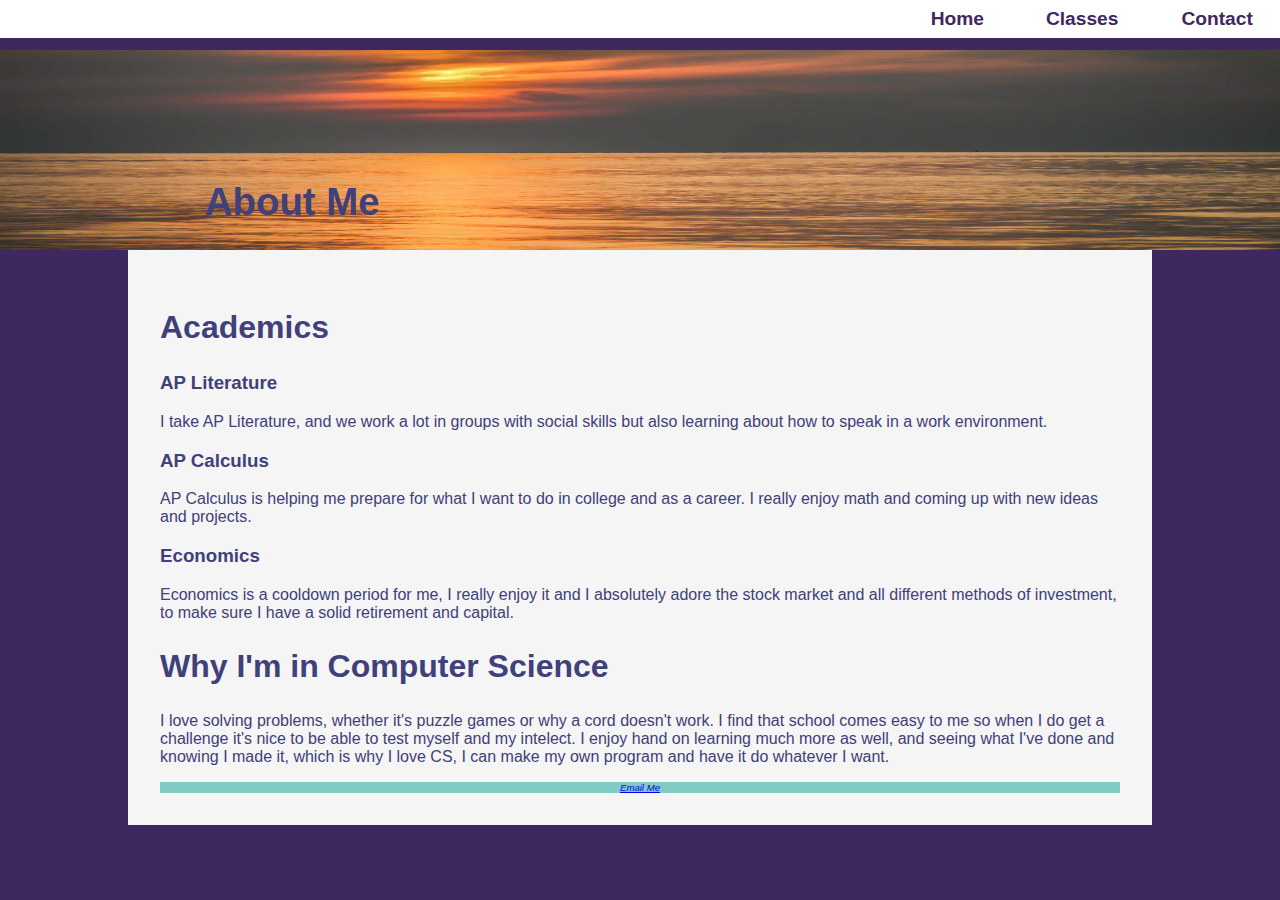
==== classes.html @ d96a6647 "Initialized Project, transferring wording" ====
<!DOCTYPE html>
<html lang="en">
    <head>
        <title>My Academics</title>
        <link rel="stylesheet" href="style.css">
        <meta charset="utf-8">
    </head>
        <body>

                <header class="content">
                    <h1><a href="index.html">About Me</a></h1>
                    </header>
                    <nav>
                        <ul>
                            <li><a href="index.html">Home</a></li>
                            <li><a href="classes.html">Classes</a></li>
                            <li><a href="contact.html">Contact</a></li>
                        </ul>
            
                    <!--Hyper Links Here-->
                    </nav>
        <div id="wrapper">
            <main>
                <h2>Academics</h2>
                <div class="onethird">
                    <h3>AP Literature</h3>
                    <p>I take AP Literature, and we work a lot in groups with social skills but also learning about how to speak in a work environment.</p>
                </div>
                <div class="onethird">
                    <h3>AP Calculus</h3>
                    <p>AP Calculus is helping me prepare for what I want to do in college and as a career. I really enjoy math and coming up with new ideas and projects.</p>
                </div>
                <div class="onethird">
                    <h3>Economics</h3>
                    <p>Economics is a cooldown period for me, I really enjoy it and I absolutely adore the stock market and all different methods of investment, to make sure I have a solid retirement and capital.</p>
                </div>
                <h2>Why I'm in Computer Science</h2>
                <p>
                    I love solving problems, whether it's puzzle games or why a cord doesn't work. I find that school comes easy to me so when I do get a challenge it's nice to be able to test myself and my intelect. I enjoy hand on learning much more as well, and seeing what I've done and knowing I made it, which is why I love CS, I can make my own program and have it do whatever I want.
                </p>

            </main>

            <footer>
                <a href="mailto:rece.grisham@evsck12.com">Email Me</a>
           </footer>
            </div>


        </body>








        <script>

        </script>
    </html>
---- style.css ----
/* single line comment */
/* block
of comments
*/
form{
    display: flex;
    flex-direction: column;
    padding-left: 1em;
    width: 80%;
    margin-bottom: .5em;
}

textarea, input{
    margin-bottom: .5em;
}

form button{
    padding: .5em;
}


table{
    width: 60%;
    border: 1px solid #3f2860;
    border-collapse: collapse;
    margin-bottom: 1em;
    margin-left: auto;
    margin-right: auto;
}

td,th{
    padding: 5px;
    border: 1px solid #3f2860;
}

caption{
    margin: 1em;
    font-weight: bold;
    font-size: 120%;
}

tr:nth-of-type(even){
    background: #DBe8e9;
}


/* full screen */
@media(min-width:1024px){
/*  embedded styling */
body{
    margin: 0;
    background-color: #3f2860;
    color: #40407A; /* text color*/
    font-family: Verdana,Arial,sans-serif;
}
header{
    background-image: url("images/lilyheader.jpg");
    background-color: #40407A;
    color: #fff;
    background-size: 100% 100%;
    font-size: 120%;
    min-height: 200px;
    margin-top: 50px;
    text-align:"right";
}
header a:link{text-decoration: none;display: block;color: #40407A;}
header a:visited{text-decoration: none;display: block;color: #f5f5f5;}
header a:hover{text-decoration: none;display: block;color: #fff;}

h1{
    line-height: 200%;
    padding-top: 50px;
    padding-left: 2em;
}
h2{
    font-size: 200%;
}

nav{
    position: fixed;
    top: 0;
    left: 0;
    text-align: right;
    background-color: #fff;
    margin: 0;
    padding-right: 0;
    font-weight: bold;
    padding: .5em;
    width: 100%;
    z-index: 9999; /* ensures it is on top */
}
nav a{
    text-decoration: none; /*removes the hyperlink underline*/
    display: block;
}

nav ul{
    display: flex;
    flex-wrap: nowrap;
    justify-content: flex-end;
    list-style-type: none;
    margin: 0;
    font-size: 1.2em;
}

nav li{
    width: 7em;
    padding: 0 1em 0 1em;
    display: inline;
}



nav a:link{color:#3F2860}
nav a:visited{color: #497777;}
nav a:hover{color: #a26100;border: 3px inset #3333}


footer{
    background-color: #80cbc4;
    font-size: .60em;
    text-align: center;
    font-family: Arial, Helvetica, sans-serif;
    font-style: italic;
    pad: 1em;
}


/*  classes styling */

.studio{
    color: #40407A;
    font-style: italic;
}








/*  id styling */
/* purpose of of this id is to wrap the text */
#wrapper{
    margin: auto;
    width: 80%;
    background-color: #f5f5f5;
    padding:2em;
}







/* Home page, header will be larger */
.home{
    height: 30vh;
    padding-left: 8em;
    padding-top: 3em;
}

/* Other pages, header will be slightly smaller */
.content{
    height: 10vh;
    padding-left: 8em;
    padding-top: 1em;
}

#mathero{
    background-image: url("images/yogamat.jpg");
    background-repeat: no-repeat;
    background-size: cover;
    display: block;
    height: 300px;
    padding-bottom: 1em;
}

#loungehero{
    background-image: url("images/yogalounge.jpg");
    background-repeat: no-repeat;
    background-size: cover;
    display: block;
    height: 300px;
    padding-bottom: 1em;
}

#mobile{
    display: none;
}

#desktop{
    display: inline;
}


section{
    padding-left: 2em;
    padding-right: 2em;
}


#flow{
    display: flex;
    flex-wrap: wrap;
    flex-direction: row;
}





/* global property */
* {box-sizing: border-box;}

}

/* half screen */
@media(min-width:600px){
    /*  embedded styling */
    body{
        margin: 0;
        background-color: #3f2860;
        color: #40407A; /* text color*/
        font-family: Verdana,Arial,sans-serif;
    }
    header{
        background-image: url("images/sunrise.jpg");
        background-color: #40407A;
        color: #fff;
        background-size: 100% 100%;
        font-size: 120%;
        min-height: 200px;
        margin-top: 50px;
        text-align:"right";
    }
    header a:link{text-decoration: none;display: block;color: #40407A;}
    header a:visited{text-decoration: none;display: block;color: #f5f5f5;}
    header a:hover{text-decoration: none;display: block;color: #fff;}
    
    /* h1{
        line-height: 200%;
        padding-top: 50px;
        padding-left: 2em;
    } */

    h2{
        font-size: 200%;
    }
    
    nav{
        position: fixed;
        top: 0;
        left: 0;
        text-align: right;
        background-color: #fff;
        margin: 0;
        padding-right: 0;
        font-weight: bold;
        padding: .5em;
        width: 100%;
        z-index: 9999; /* ensures it is on top */
    }
    nav a{
        text-decoration: none; /*removes the hyperlink underline*/
        display: block;
    }
    
    nav ul{
        display: flex;
        flex-wrap: nowrap;
        justify-content: flex-end;
        list-style-type: none;
        margin: 0;
        font-size: 1.2em;
    }
    
    nav li{
        width: 7em;
        padding: 0 1em 0 1em;
    }
    
    
    
    nav a:link{color:#3F2860}
    nav a:visited{color: #497777;}
    nav a:hover{color: #a26100;border: 3px inset #3333}
    
    
    footer{
        background-color: #80cbc4;
        font-size: .60em;
        text-align: center;
        font-family: Arial, Helvetica, sans-serif;
        font-style: italic;
    }
    
    
    /*  classes styling */
    
    .studio{
        color: #40407A;
        font-style: italic;
    }
    
    
    
    
    
    
    
    
    /*  id styling */
    /* purpose of of this id is to wrap the text */
    #wrapper{
        background-color: #f5f5f5;
        padding:2em;
    }
    
    
    
    
    
    
    
    /* Home page, header will be larger */
    .home{
        height: 20vh;
        padding-left: 10%;
        padding-top: 2em;
    }
    
    /* Other pages, header will be slightly smaller */
    .content{
        height: 10vh;
        padding-left: 10%;
        padding-top: 2em;
    }
    
    #mathero{
        background-image: url("images/yogamat.jpg");
        background-repeat: no-repeat;
        background-size: cover;
        display: block;
        height: 300px;
        padding-bottom: 1em;
    }
    
    #loungehero{
        background-image: url("images/yogalounge.jpg");
        background-repeat: no-repeat;
        background-size: cover;
        display: block;
        height: 300px;
        padding-bottom: 1em;
    }
    
    #mobile{
        display: none;
    }
    
    #desktop{
        display: inline;
    }
    
    
    section{
        padding-left: 2em;
        padding-right: 2em;
    }
    
    
    #flow{
        display: flex;
        flex-wrap: wrap;
        flex-direction: row;
    }
    
    #clear{
        clear: both;
    }
    
    
    
    /* global property */
    * {box-sizing: border-box;}
    
    }

/* mobile screen */
@media(max-width:600px){
    /*  embedded styling */
    body{
        margin: 0;
        background-color: #3f2860;
        color: #40407A; /* text color*/
        font-family: Verdana,Arial,sans-serif;
    }
    header{
        background-image: url("images/sunrise.jpg");
        background-color: #40407A;
        color: #fff;
        background-size: 100% 100%;
        font-size: 120%;
        min-height: 200px;
        margin-top: 50px;
        text-align:"right";
    }
    header a:link{text-decoration: none;display: block;color: #40407A;}
    header a:visited{text-decoration: none;display: block;color: #f5f5f5;}
    header a:hover{text-decoration: none;display: block;color: #fff;}
    
    /* h1{
        line-height: 200%;
        padding-top: 50px;
        padding-left: 2em;
    } */

    h2{
        font-size: 200%;
    }
    
    nav{
        position: fixed;
        top: 0;
        left: 0;
        text-align: right;
        background-color: #fff;
        margin: 0;
        padding-right: 0;
        font-weight: bold;
        padding: .5em;
        width: 100%;
        z-index: 9999; /* ensures it is on top */
    }
    nav a{
        text-decoration: none; /*removes the hyperlink underline*/
        display: block;
    }
    
    nav ul{
        display: flex;
        flex-wrap: wrap;
        flex-direction: row;
        list-style-type: none;
        margin: 0;
        font-size: 1.2em;
    }
    
    nav li{
        width: 40%;
        padding: 0 1em 0 1em;
        display: inline;
    }
    
    
    
    nav a:link{color:#3F2860}
    nav a:visited{color: #497777;}
    nav a:hover{color: #a26100;border: 3px inset #3333}
    
    
    footer{
        background-color: #80cbc4;
        font-size: .60em;
        text-align: center;
        font-family: Arial, Helvetica, sans-serif;
        font-style: italic;
    }
    
    
    /*  classes styling */
    
    .studio{
        color: #40407A;
        font-style: italic;
    }
    
    
    
    
    
    
    
    
    /*  id styling */
    /* purpose of of this id is to wrap the text */
    #wrapper{
        background-color: #f5f5f5;
        padding:2em;
    }
    
    
    
    
    
    
    
    /* Home page, header will be larger */
    .home{
        height: 20vh;
        padding-left: 10%;
        padding-top: 2em;
    }
    
    /* Other pages, header will be slightly smaller */
    .content{
        height: 10vh;
        padding-left: 10%;
        padding-top: 2em;
    }
    
    /* #mathero{
        background-image: url("images/yogamat.jpg");
        background-repeat: no-repeat;
        background-size: cover;
        display: block;
        height: 300px;
        padding-bottom: 1em;
    }
    
    #loungehero{
        background-image: url("images/yogalounge.jpg");
        background-repeat: no-repeat;
        background-size: cover;
        display: block;
        height: 300px;
        padding-bottom: 1em;
    } */
    
    #mobile{
        display: inline;
    }
    
    #desktop{
        display: none;
    }
    
    
    section{
        padding-left: .5em;
        padding-right: .5em;
    }
    
    
    /* #flow{
        display: flex;
        flex-wrap: wrap;
        flex-direction: row;
    } */
    
    /* #clear{
        clear: both;
    }*/
    
    
    /* global property */
    * {box-sizing: border-box;}
    
    }
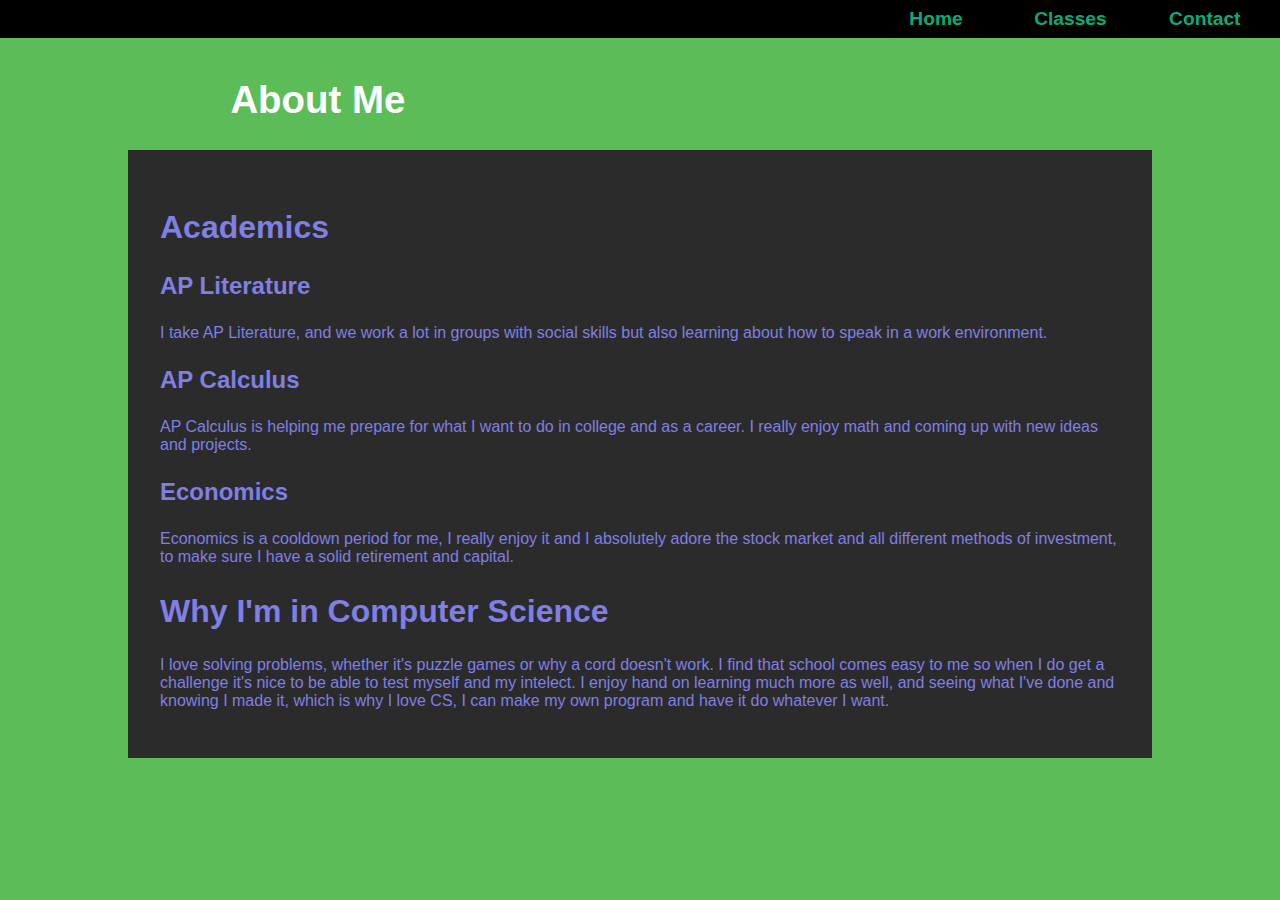
==== commit 1eae4d95: "Progress" ====
--- a/classes.html
+++ b/classes.html
@@ -40,10 +40,6 @@
                 </p>
 
             </main>
-
-            <footer>
-                <a href="mailto:rece.grisham@evsck12.com">Email Me</a>
-           </footer>
             </div>
 
 
--- a/style.css
+++ b/style.css
@@ -40,7 +40,17 @@
 }
 
 tr:nth-of-type(even){
-    background: #DBe8e9;
+    background: #92c1c5;
+}
+textarea{
+    background-color: #555555;
+}
+input{
+    background-color: #555555;
+    color: #0aaa7a;
+}
+::placeholder{
+    color: rgb(182, 182, 182);
 }
 
 
@@ -49,17 +59,16 @@
 /*  embedded styling */
 body{
     margin: 0;
-    background-color: #3f2860;
-    color: #40407A; /* text color*/
+    background-color: #5cbd58;
+    color: #7f7fe4; /* text color*/
     font-family: Verdana,Arial,sans-serif;
 }
 header{
-    background-image: url("images/lilyheader.jpg");
     background-color: #40407A;
     color: #fff;
     background-size: 100% 100%;
     font-size: 120%;
-    min-height: 200px;
+    min-height: 100px;
     margin-top: 50px;
     text-align:"right";
 }
@@ -68,19 +77,20 @@
 header a:hover{text-decoration: none;display: block;color: #fff;}
 
 h1{
-    line-height: 200%;
-    padding-top: 50px;
+    line-height: 25%;
     padding-left: 2em;
 }
 h2{
     font-size: 200%;
 }
-
+h3{
+    font-size: 150%;
+}
 nav{
     position: fixed;
     top: 0;
     left: 0;
-    text-align: right;
+    text-align: center;
     background-color: #fff;
     margin: 0;
     padding-right: 0;
@@ -146,7 +156,7 @@
     margin: auto;
     width: 80%;
     background-color: #f5f5f5;
-    padding:2em;
+    padding:1em;
 }
 
 
@@ -157,35 +167,17 @@
 
 /* Home page, header will be larger */
 .home{
-    height: 30vh;
     padding-left: 8em;
-    padding-top: 3em;
 }
 
 /* Other pages, header will be slightly smaller */
 .content{
-    height: 10vh;
     padding-left: 8em;
     padding-top: 1em;
 }
 
-#mathero{
-    background-image: url("images/yogamat.jpg");
-    background-repeat: no-repeat;
-    background-size: cover;
-    display: block;
-    height: 300px;
-    padding-bottom: 1em;
-}
-
-#loungehero{
-    background-image: url("images/yogalounge.jpg");
-    background-repeat: no-repeat;
-    background-size: cover;
-    display: block;
-    height: 300px;
-    padding-bottom: 1em;
-}
+
+
 
 #mobile{
     display: none;
@@ -222,12 +214,145 @@
     /*  embedded styling */
     body{
         margin: 0;
-        background-color: #3f2860;
-        color: #40407A; /* text color*/
+        background-color: #5cbd58;
+        color: #7f7fe4; /* text color*/
         font-family: Verdana,Arial,sans-serif;
     }
     header{
-        background-image: url("images/sunrise.jpg");
+        background-color: #5cbd58;
+        color: #fff;
+        background-size: 100% 100%;
+        font-size: 120%;
+        min-height: 100px;
+        text-align:"center";
+    }
+    header a:link{text-decoration: none;display: block;color: #ffffff;}
+    header a:visited{text-decoration: none;display: block;color: #f5f5f5;}
+    header a:hover{text-decoration: none;display: block;color: #fff;}
+    
+    /* h1{
+        line-height: 200%;
+        padding-top: 50px;
+        padding-left: 2em;
+    } */
+
+    h2{
+        font-size: 200%;
+    }
+    
+    nav{
+        position: fixed;
+        top: 0;
+        right: 0;
+        text-align: center;
+        background-color: rgb(0, 0, 0);
+        margin: 0;
+        padding-right: 10;
+        font-weight: bold;
+        padding: .5em;
+        width: 100%;
+        z-index: 9999; /* ensures it is on top */
+    }
+    nav a{
+        text-decoration: none; /*removes the hyperlink underline*/
+        display: block;
+        text-align: center;
+    }
+    
+    nav ul{
+        display: flex;
+        flex-wrap: nowrap;
+        justify-content: flex-end;
+        list-style-type: none;
+        margin: 0;
+        font-size: 1.2em
+    }
+    
+    nav li{
+        width: 7em;
+        padding: 0 1em 0 1em;
+        text-align: center;
+    }
+    
+    
+    
+    nav a:link{color:#0aaa7a}
+    nav a:visited{color: #3e6666;}
+    nav a:hover{color: #a26100;border: 3px inset #3333}
+    
+    
+    footer{
+        background-color: #000000;
+        font-size: 1em;
+        text-align: center;
+        font-family: Arial, Helvetica, sans-serif;
+        font-style: italic;
+    }
+    
+    /*  classes styling */
+    
+    .studio{
+        color: #b0b0be;
+        font-style: italic;
+    }
+    /*  id styling */
+    /* purpose of of this id is to wrap the text */
+    #wrapper{
+        background-color: #2b2b2b;
+        padding:2em;
+    }
+    /* Home page, header will be larger */
+    .home{
+        height: 20vh;
+        padding-left: 10%;
+        padding-top: 2em;
+    }
+    
+    /* Other pages, header will be slightly smaller */
+
+    
+    #mobile{
+        display: none;
+    }
+    
+    #desktop{
+        display: inline;
+    }
+    
+    
+    section{
+        padding-left: 2em;
+        padding-right: 2em;
+    }
+    
+    
+    #flow{
+        display: flex;
+        flex-wrap: wrap;
+        flex-direction: row;
+    }
+    
+    #clear{
+        clear: both;
+    }
+    
+    
+    
+    /* global property */
+    * {box-sizing: border-box;}
+    
+    }
+
+/* mobile screen */
+@media(max-width:600px){
+    /*  embedded styling */
+    body{
+        margin: 0;
+        background-color: #5cbd58;
+        color: #7f7fe4; /* text color*/
+        font-family: Verdana,Arial,sans-serif;
+    }
+    header{
         background-color: #40407A;
         color: #fff;
         background-size: 100% 100%;
@@ -246,6 +371,9 @@
         padding-left: 2em;
     } */
 
+    h3{
+        font-size: 150%;
+    }
     h2{
         font-size: 200%;
     }
@@ -270,178 +398,6 @@
     
     nav ul{
         display: flex;
-        flex-wrap: nowrap;
-        justify-content: flex-end;
-        list-style-type: none;
-        margin: 0;
-        font-size: 1.2em;
-    }
-    
-    nav li{
-        width: 7em;
-        padding: 0 1em 0 1em;
-    }
-    
-    
-    
-    nav a:link{color:#3F2860}
-    nav a:visited{color: #497777;}
-    nav a:hover{color: #a26100;border: 3px inset #3333}
-    
-    
-    footer{
-        background-color: #80cbc4;
-        font-size: .60em;
-        text-align: center;
-        font-family: Arial, Helvetica, sans-serif;
-        font-style: italic;
-    }
-    
-    
-    /*  classes styling */
-    
-    .studio{
-        color: #40407A;
-        font-style: italic;
-    }
-    
-    
-    
-    
-    
-    
-    
-    
-    /*  id styling */
-    /* purpose of of this id is to wrap the text */
-    #wrapper{
-        background-color: #f5f5f5;
-        padding:2em;
-    }
-    
-    
-    
-    
-    
-    
-    
-    /* Home page, header will be larger */
-    .home{
-        height: 20vh;
-        padding-left: 10%;
-        padding-top: 2em;
-    }
-    
-    /* Other pages, header will be slightly smaller */
-    .content{
-        height: 10vh;
-        padding-left: 10%;
-        padding-top: 2em;
-    }
-    
-    #mathero{
-        background-image: url("images/yogamat.jpg");
-        background-repeat: no-repeat;
-        background-size: cover;
-        display: block;
-        height: 300px;
-        padding-bottom: 1em;
-    }
-    
-    #loungehero{
-        background-image: url("images/yogalounge.jpg");
-        background-repeat: no-repeat;
-        background-size: cover;
-        display: block;
-        height: 300px;
-        padding-bottom: 1em;
-    }
-    
-    #mobile{
-        display: none;
-    }
-    
-    #desktop{
-        display: inline;
-    }
-    
-    
-    section{
-        padding-left: 2em;
-        padding-right: 2em;
-    }
-    
-    
-    #flow{
-        display: flex;
-        flex-wrap: wrap;
-        flex-direction: row;
-    }
-    
-    #clear{
-        clear: both;
-    }
-    
-    
-    
-    /* global property */
-    * {box-sizing: border-box;}
-    
-    }
-
-/* mobile screen */
-@media(max-width:600px){
-    /*  embedded styling */
-    body{
-        margin: 0;
-        background-color: #3f2860;
-        color: #40407A; /* text color*/
-        font-family: Verdana,Arial,sans-serif;
-    }
-    header{
-        background-image: url("images/sunrise.jpg");
-        background-color: #40407A;
-        color: #fff;
-        background-size: 100% 100%;
-        font-size: 120%;
-        min-height: 200px;
-        margin-top: 50px;
-        text-align:"right";
-    }
-    header a:link{text-decoration: none;display: block;color: #40407A;}
-    header a:visited{text-decoration: none;display: block;color: #f5f5f5;}
-    header a:hover{text-decoration: none;display: block;color: #fff;}
-    
-    /* h1{
-        line-height: 200%;
-        padding-top: 50px;
-        padding-left: 2em;
-    } */
-
-    h2{
-        font-size: 200%;
-    }
-    
-    nav{
-        position: fixed;
-        top: 0;
-        left: 0;
-        text-align: right;
-        background-color: #fff;
-        margin: 0;
-        padding-right: 0;
-        font-weight: bold;
-        padding: .5em;
-        width: 100%;
-        z-index: 9999; /* ensures it is on top */
-    }
-    nav a{
-        text-decoration: none; /*removes the hyperlink underline*/
-        display: block;
-    }
-    
-    nav ul{
-        display: flex;
         flex-wrap: wrap;
         flex-direction: row;
         list-style-type: none;
